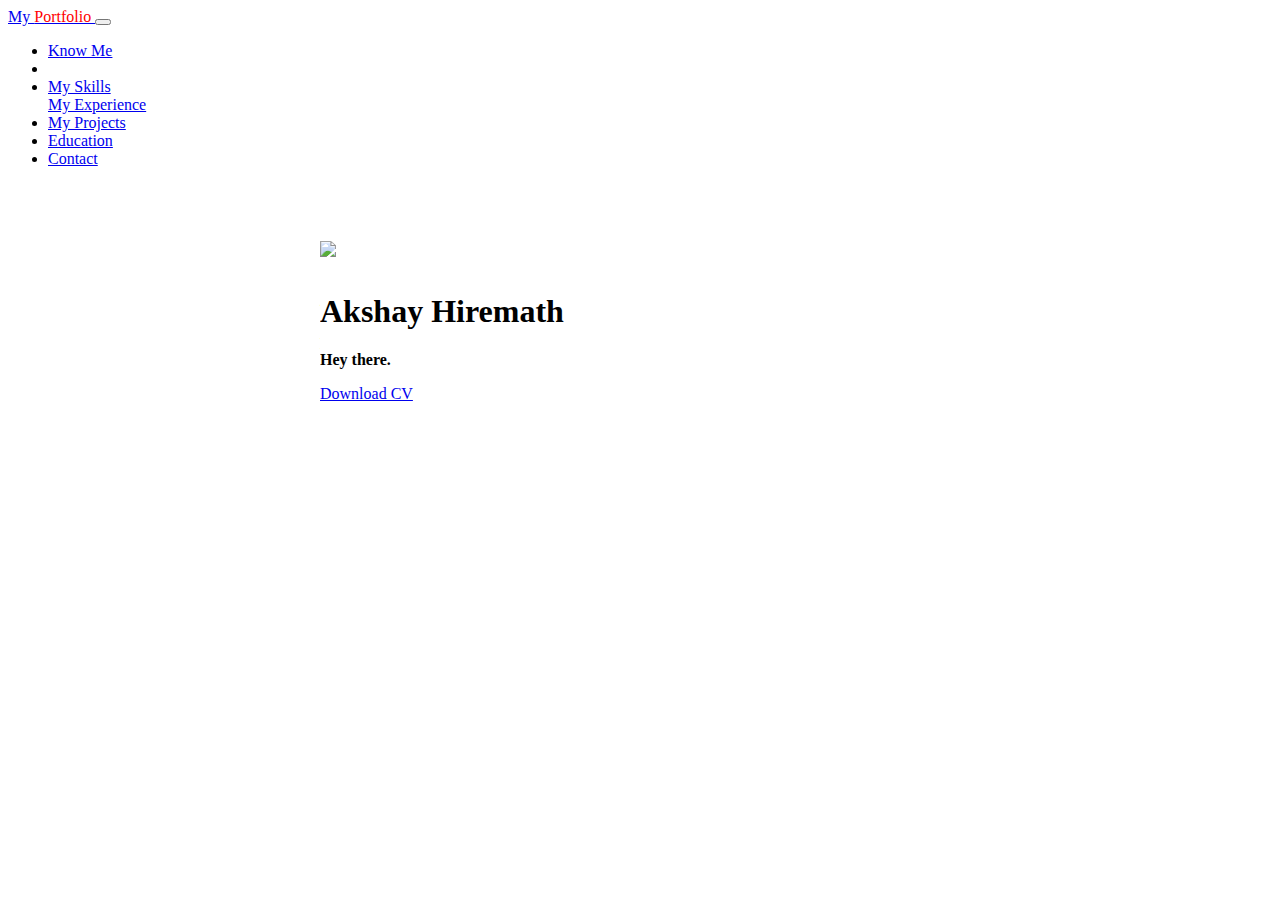
==== about.html @ 177f7d54 "added all necessary files" ====
<!doctype html>
<html lang="en">
  <head>
    <!-- Required meta tags -->
    <meta charset="utf-8">
    <meta name="viewport" content="width=device-width, initial-scale=1">

    <!-- Bootstrap CSS -->
    <link href="https://cdn.jsdelivr.net/npm/bootstrap@5.0.2/dist/css/bootstrap.min.css" rel="stylesheet" integrity="sha384-EVSTQN3/azprG1Anm3QDgpJLIm9Nao0Yz1ztcQTwFspd3yD65VohhpuuCOmLASjC" crossorigin="anonymous">

    <title>About Me</title>
  </head>
  <body>

    <nav class="navbar navbar-expand-lg navbar-dark bg-dark">
        <div class="container-fluid">
          <a class="navbar-brand" href="index.html">My <span style="color:red;"> Portfolio </span> </a>
          <button class="navbar-toggler" type="button" data-bs-toggle="collapse" data-bs-target="#navbarSupportedContent" aria-controls="navbarSupportedContent" aria-expanded="false" aria-label="Toggle navigation">
            <span class="navbar-toggler-icon"></span>
          </button>
          <div class="collapse navbar-collapse" id="navbarSupportedContent">
            <ul class="navbar-nav me-auto mb-2 mb-lg-0">
              <li class="nav-item">
                <a class="nav-link active" aria-current="page" href="about.html">Know Me</a>
              </li>
              <li class="nav-item">
                <li class="nav-item">
                    <a class="nav-link" href="skills.html">My Skills</a>
                  </li>
                <a class="nav-link" href="experience.html">My Experience</a>
              </li>
              <li class="nav-item">
                <a class="nav-link" href="projects.html">My Projects</a>
              </li>
              <li class="nav-item">
                <a class="nav-link" href="education.html">Education</a>
              </li>
            
              <li class="nav-item">
                <a class="nav-link" href="contact.html">Contact</a>
              </li>
            </ul>
          </div>
        </div>
      </nav>
    


      <div class="card" style="width: 40rem; margin: 5% auto;">
        <img src="./imgs/my-photo.jpeg" class="card-img-top" style="width: 50%; margin: 10px auto;">
        <div class="card-body">
          <h1 class="card-title">Akshay Hiremath</h1>
          <p class="card-text">
            <b>Hey there. </b><br>
            
          </p>
          <a href="resume.pdf" class="btn btn-primary">Download CV</a>
        </div>
      </div>











    <!-- Optional JavaScript; choose one of the two! -->

    <!-- Option 1: Bootstrap Bundle with Popper -->
    <script src="https://cdn.jsdelivr.net/npm/bootstrap@5.0.2/dist/js/bootstrap.bundle.min.js" integrity="sha384-MrcW6ZMFYlzcLA8Nl+NtUVF0sA7MsXsP1UyJoMp4YLEuNSfAP+JcXn/tWtIaxVXM" crossorigin="anonymous"></script>

    <!-- Option 2: Separate Popper and Bootstrap JS -->
    <!--
    <script src="https://cdn.jsdelivr.net/npm/@popperjs/core@2.9.2/dist/umd/popper.min.js" integrity="sha384-IQsoLXl5PILFhosVNubq5LC7Qb9DXgDA9i+tQ8Zj3iwWAwPtgFTxbJ8NT4GN1R8p" crossorigin="anonymous"></script>
    <script src="https://cdn.jsdelivr.net/npm/bootstrap@5.0.2/dist/js/bootstrap.min.js" integrity="sha384-cVKIPhGWiC2Al4u+LWgxfKTRIcfu0JTxR+EQDz/bgldoEyl4H0zUF0QKbrJ0EcQF" crossorigin="anonymous"></script>
    -->
  </body>
</html>
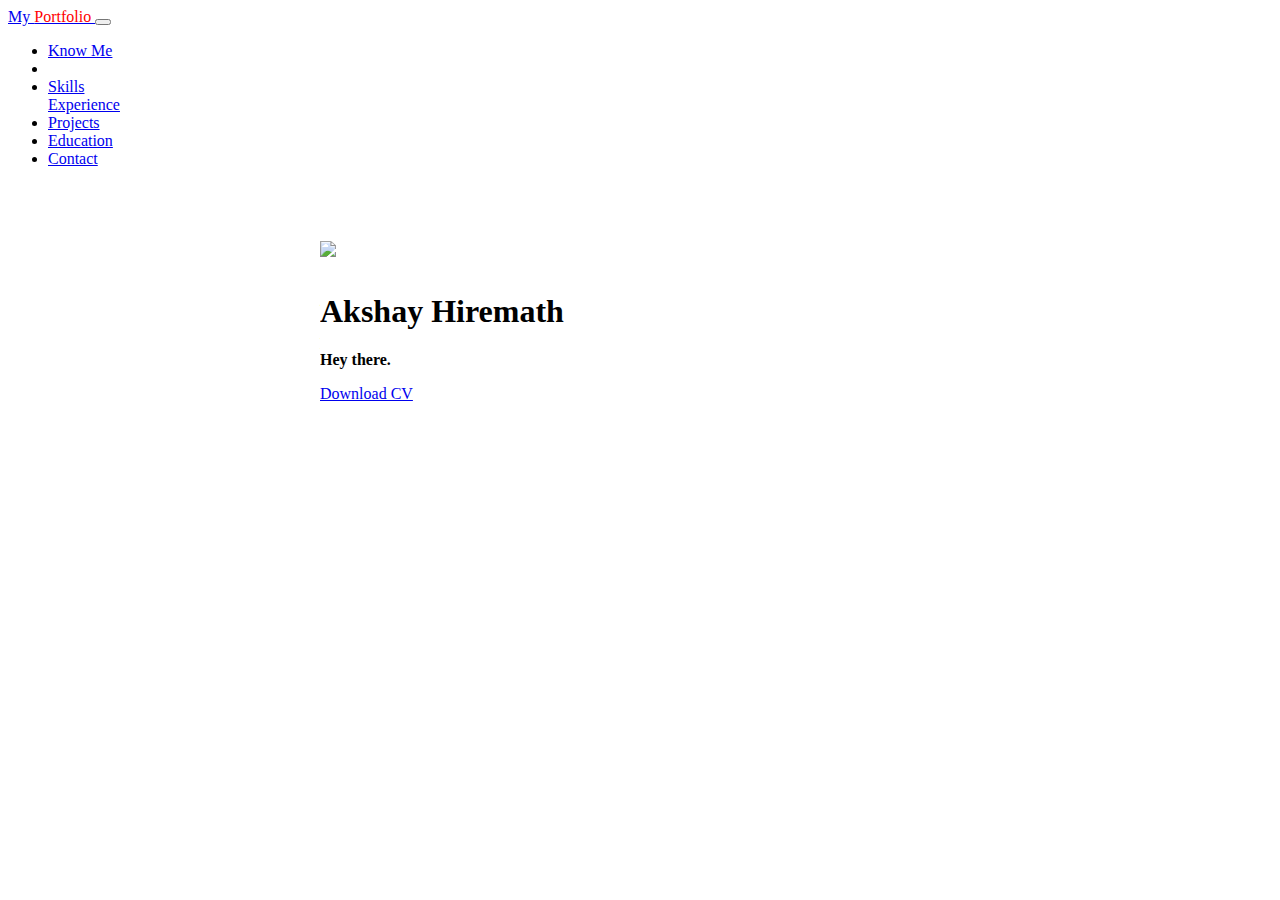
==== commit d6d17788: "skills, experience, education and contac updated" ====
--- a/about.html
+++ b/about.html
@@ -25,12 +25,12 @@
               </li>
               <li class="nav-item">
                 <li class="nav-item">
-                    <a class="nav-link" href="skills.html">My Skills</a>
+                    <a class="nav-link" href="skills.html">Skills</a>
                   </li>
-                <a class="nav-link" href="experience.html">My Experience</a>
+                <a class="nav-link" href="experience.html">Experience</a>
               </li>
               <li class="nav-item">
-                <a class="nav-link" href="projects.html">My Projects</a>
+                <a class="nav-link" href="projects.html">Projects</a>
               </li>
               <li class="nav-item">
                 <a class="nav-link" href="education.html">Education</a>
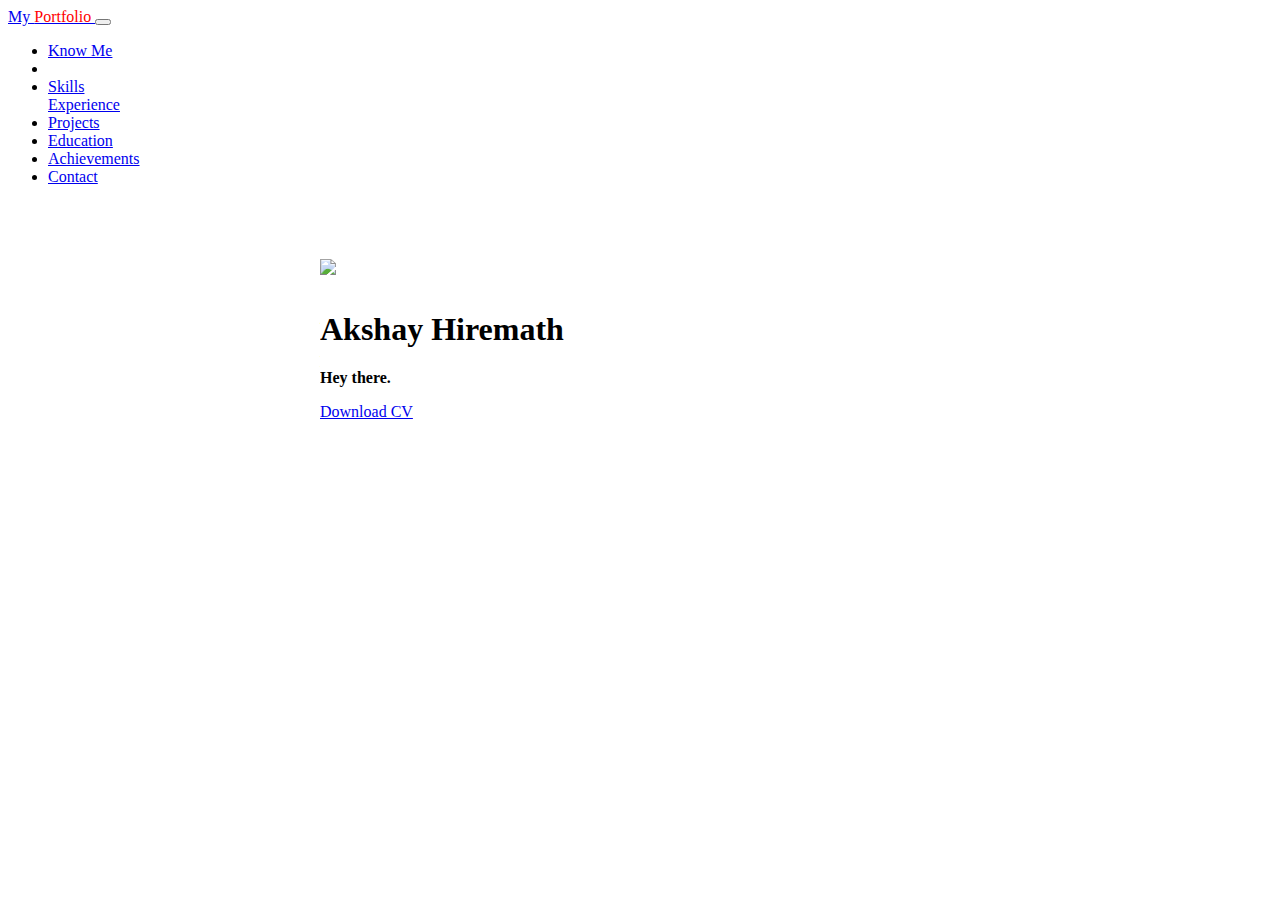
==== commit b092b3f7: "added navigation to all the files for achievements" ====
--- a/about.html
+++ b/about.html
@@ -35,10 +35,14 @@
               <li class="nav-item">
                 <a class="nav-link" href="education.html">Education</a>
               </li>
+              <li class="nav-item">
+                <a class="nav-link" href="achievements.html">Achievements</a>
+              </li>
             
               <li class="nav-item">
                 <a class="nav-link" href="contact.html">Contact</a>
               </li>
+              
             </ul>
           </div>
         </div>
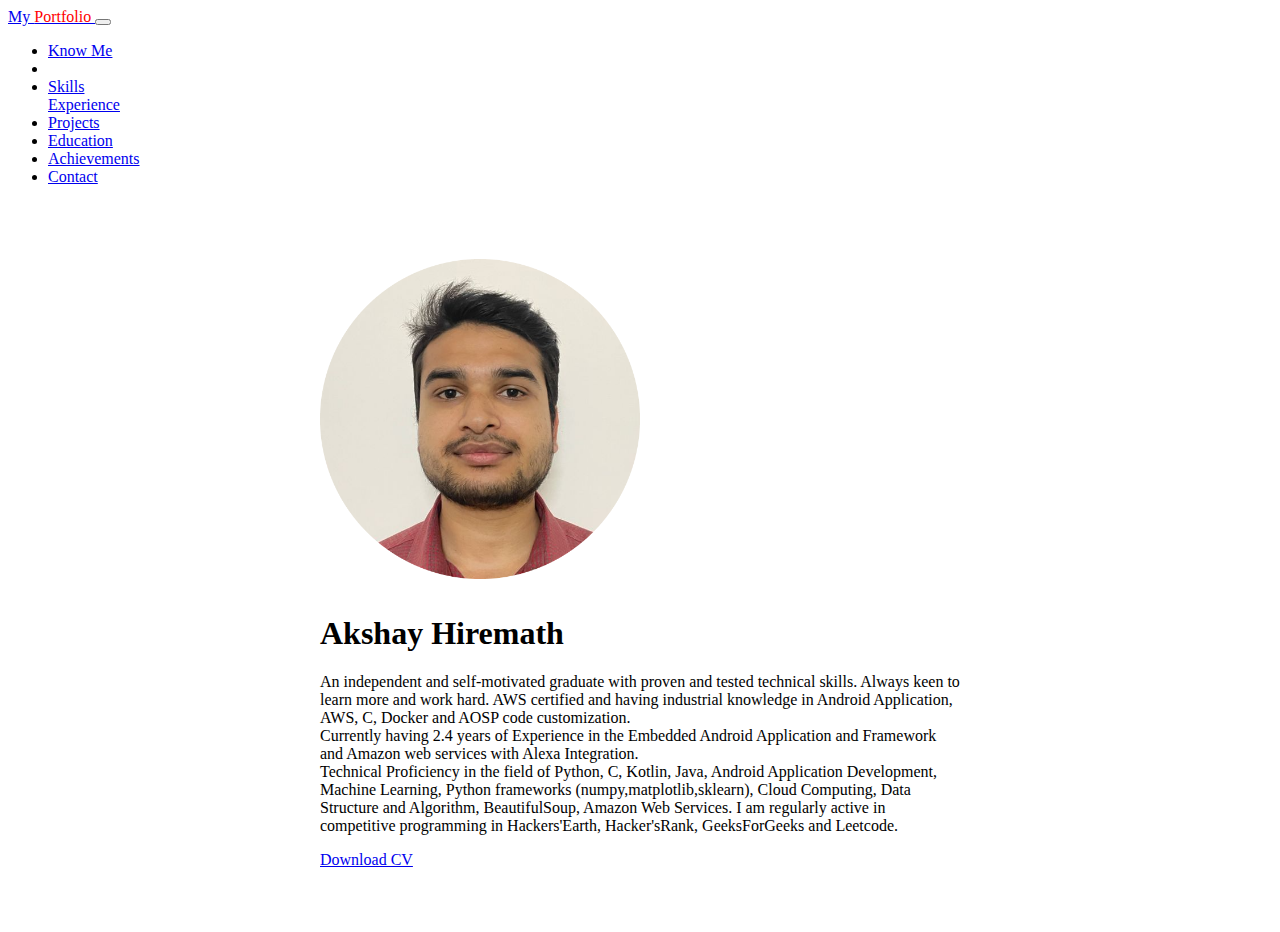
==== commit e4651dc2: "updated knowme files and comments are added to the achievement files for further use" ====
--- a/about.html
+++ b/about.html
@@ -51,11 +51,25 @@
 
 
       <div class="card" style="width: 40rem; margin: 5% auto;">
-        <img src="./imgs/my-photo.jpeg" class="card-img-top" style="width: 50%; margin: 10px auto;">
+        <img src="./img/photo.png" class="card-img-top" style="width: 50%; margin: 10px auto;">
         <div class="card-body">
           <h1 class="card-title">Akshay Hiremath</h1>
           <p class="card-text">
-            <b>Hey there. </b><br>
+            An independent and self-motivated graduate 
+              with proven and tested technical skills. Always 
+              keen to learn more and work hard.
+              AWS certified and having industrial knowledge 
+              in Android Application, AWS, C, Docker and 
+              AOSP code customization.<br>
+              Currently having 2.4 years of Experience in the 
+              Embedded Android Application and Framework and Amazon web services 
+              with Alexa Integration. <br>
+              Technical Proficiency in 
+              the field of Python, C, Kotlin, Java, Android Application Development,  Machine Learning, Python frameworks (numpy,matplotlib,sklearn), Cloud 
+              Computing, Data Structure and Algorithm, BeautifulSoup, Amazon Web Services. I am regularly 
+              active in competitive programming in Hackers'Earth, Hacker'sRank, GeeksForGeeks and Leetcode.
+
+
             
           </p>
           <a href="resume.pdf" class="btn btn-primary">Download CV</a>
